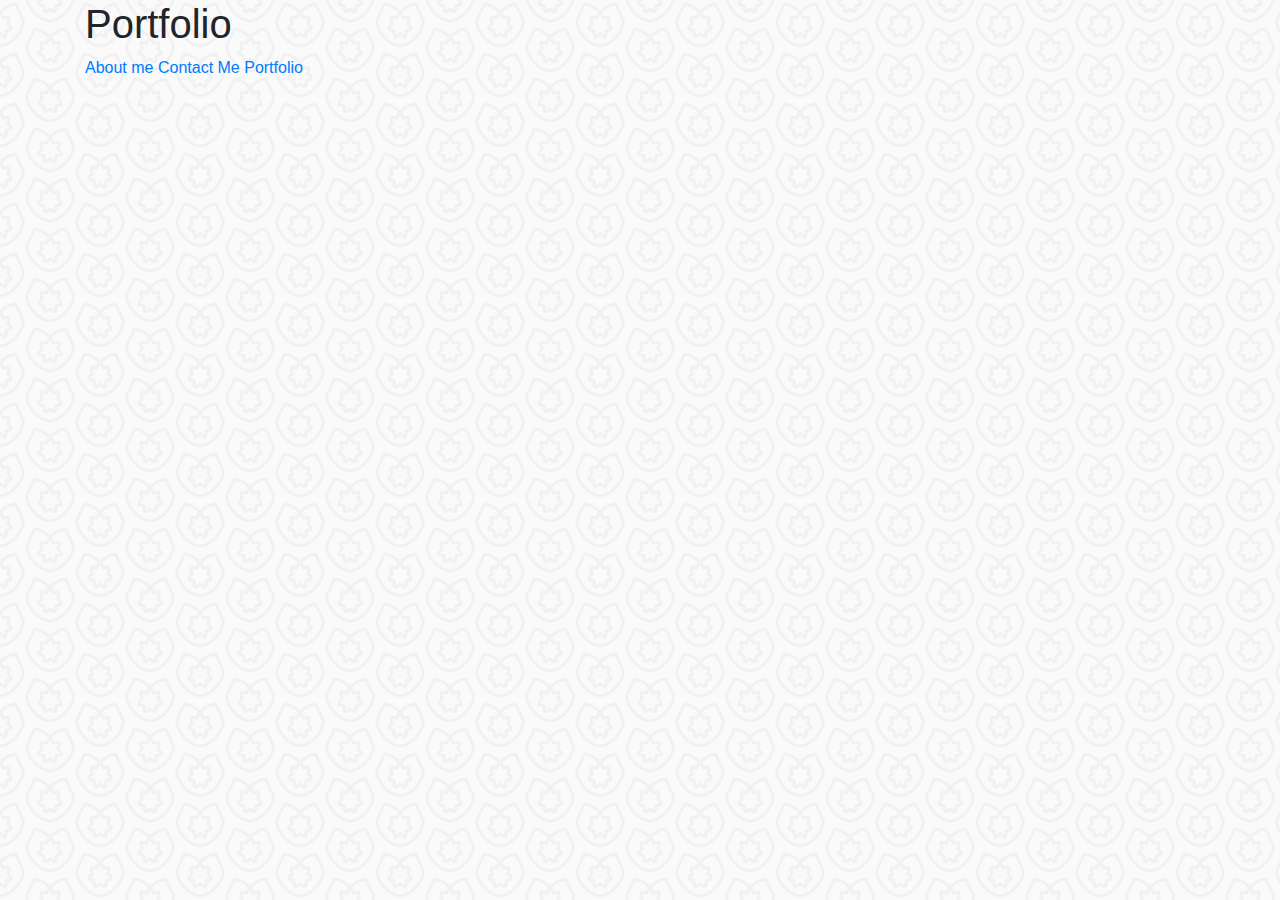
==== bootstrap-portfolio.html @ bca525ef "First push" ====
<!DOCTYPE html>
<html lang="en">
<head>
    <meta charset="UTF-8">
    <meta name="viewport" content="width=device-width, initial-scale=1.0">
    <meta http-equiv="X-UA-Compatible" content="ie=edge">
    <title>Bootstrap-Portfolio</title>
    <link rel="stylesheet" href="https://maxcdn.bootstrapcdn.com/bootstrap/4.0.0/css/bootstrap.min.css" integrity="sha384-Gn5384xqQ1aoWXA+058RXPxPg6fy4IWvTNh0E263XmFcJlSAwiGgFAW/dAiS6JXm" crossorigin="anonymous">
    <link rel="stylesheet" href="Homework2.css" type="text/css">
</head>
<body class="body">
    <div class="container">
        <div class="row">
            <div class="col-3">
                <h1>Portfolio</h1>
                <nav>
                <a href="index-bootstrap.html">About me</a>
                <a href="contactme-bootstrap.htm">Contact Me</a>   
                <a href="bootstrap-portfolio.html">Portfolio</a>
                </nav>
            </div>
        </div>
    </div>

    
</body>
</html>
---- Homework2.css ----
.body{
    background-image: url("lilypads.png")
}
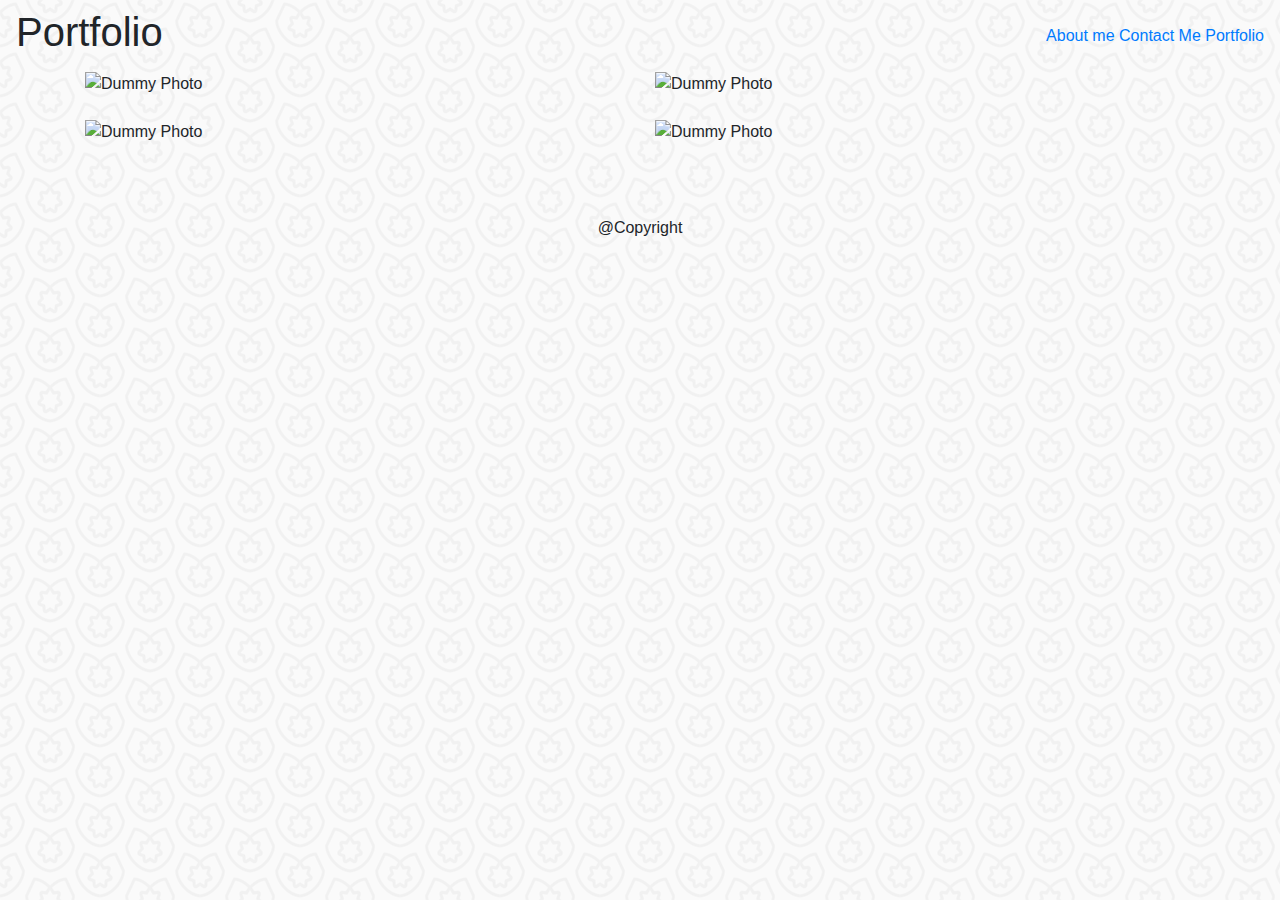
==== commit b4532e30: "made lots of progress over the weekend" ====
--- a/bootstrap-portfolio.html
+++ b/bootstrap-portfolio.html
@@ -1,27 +1,44 @@
 <!DOCTYPE html>
 <html lang="en">
+
 <head>
     <meta charset="UTF-8">
     <meta name="viewport" content="width=device-width, initial-scale=1.0">
     <meta http-equiv="X-UA-Compatible" content="ie=edge">
     <title>Bootstrap-Portfolio</title>
-    <link rel="stylesheet" href="https://maxcdn.bootstrapcdn.com/bootstrap/4.0.0/css/bootstrap.min.css" integrity="sha384-Gn5384xqQ1aoWXA+058RXPxPg6fy4IWvTNh0E263XmFcJlSAwiGgFAW/dAiS6JXm" crossorigin="anonymous">
+    <link rel="stylesheet" href="https://maxcdn.bootstrapcdn.com/bootstrap/4.0.0/css/bootstrap.min.css"
+        integrity="sha384-Gn5384xqQ1aoWXA+058RXPxPg6fy4IWvTNh0E263XmFcJlSAwiGgFAW/dAiS6JXm" crossorigin="anonymous">
     <link rel="stylesheet" href="Homework2.css" type="text/css">
 </head>
+
 <body class="body">
-    <div class="container">
-        <div class="row">
-            <div class="col-3">
-                <h1>Portfolio</h1>
-                <nav>
-                <a href="index-bootstrap.html">About me</a>
-                <a href="contactme-bootstrap.htm">Contact Me</a>   
-                <a href="bootstrap-portfolio.html">Portfolio</a>
-                </nav>
+    <div class="navbar navbar-expand-lg">
+        <h1 class="mr-auto">Portfolio</h1>
+        <nav>
+            <a href="index-bootstrap.html">About me</a>
+            <a href="contactme-bootstrap.htm">Contact Me</a>
+            <a href="bootstrap-portfolio.html">Portfolio</a>
+        </nav>
+
+    </div>
+    <div>
+        <div class="container">
+            <div class="row mt-8">
+                <img class="col-6" src="http://lorempixel.com/400/200" alt="Dummy Photo" class=>
+                <img class="col-6" src="http://lorempixel.com/400/200" alt="Dummy Photo">
+            </div>
+        </div>
+        <div class="container">
+            <div class="row mt-4">
+                <img class="col-6" src="http://lorempixel.com/400/200" alt="Dummy Photo">
+                <img class="col-6" src="http://lorempixel.com/400/200" alt="Dummy Photo">
             </div>
         </div>
     </div>
+    <br>
+    <br>    
+    <br>
+    <footer class="text-center">@Copyright</footer>
+</body>
 
-    
-</body>
 </html>--- a/Homework2.css
+++ b/Homework2.css
@@ -1,3 +1,6 @@
 .body{
     background-image: url("lilypads.png")
 }
+.mytextarea{
+    height: 250px;
+}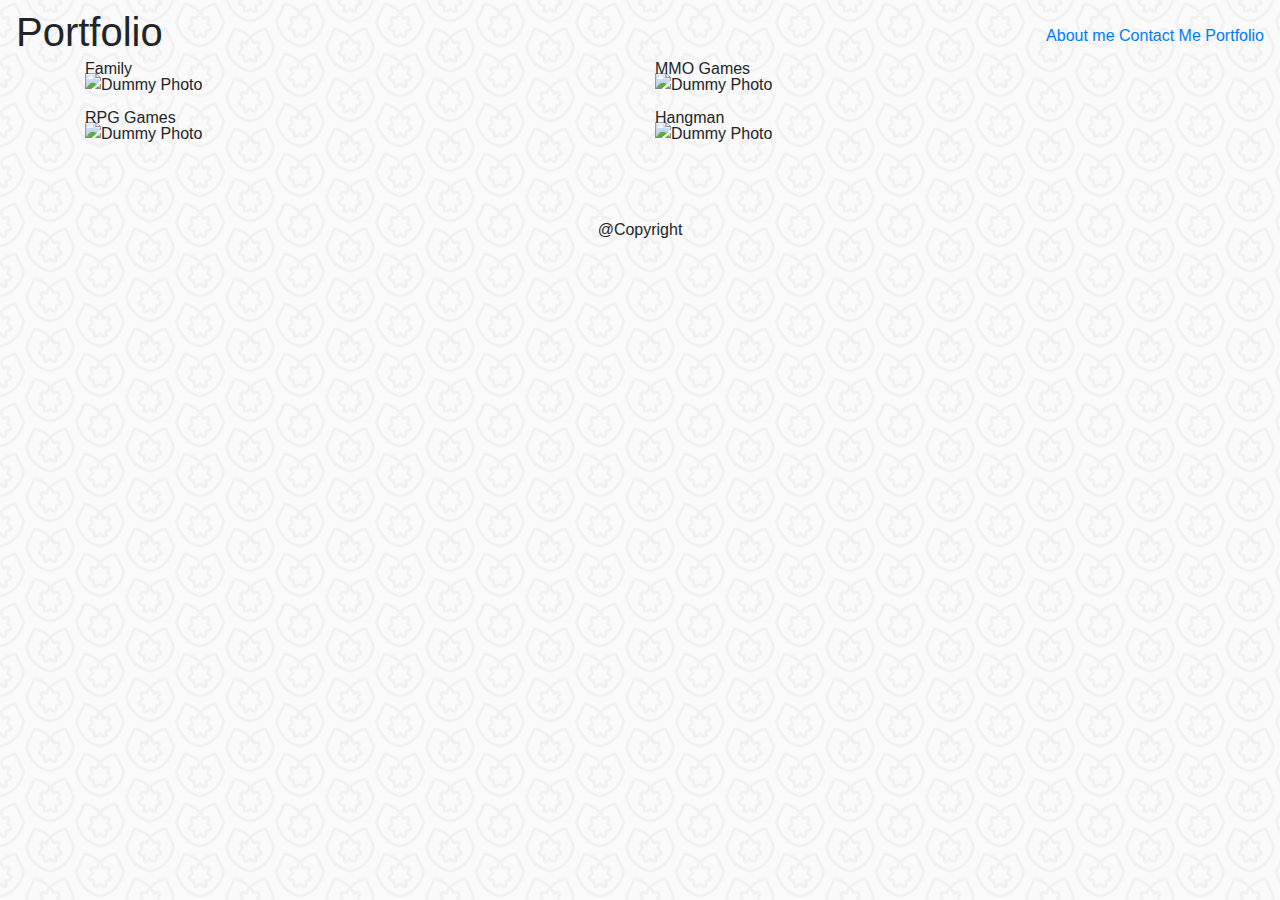
==== commit f341dcfa: "finishing up the layout" ====
--- a/bootstrap-portfolio.html
+++ b/bootstrap-portfolio.html
@@ -17,26 +17,38 @@
         <nav>
             <a href="index-bootstrap.html">About me</a>
             <a href="contactme-bootstrap.htm">Contact Me</a>
-            <a href="bootstrap-portfolio.html">Portfolio</a>
+            <a href="bootstrp-portfolio.html">Portfolio</a>
         </nav>
 
     </div>
-    <div>
+    <div class=>
         <div class="container">
             <div class="row mt-8">
-                <img class="col-6" src="http://lorempixel.com/400/200" alt="Dummy Photo" class=>
-                <img class="col-6" src="http://lorempixel.com/400/200" alt="Dummy Photo">
+                <div class="my-card col-6">
+                    <img src="http://lorempixel.com/400/200" alt="Dummy Photo" class="my-card-image">
+                    <p class="my-card-text">Family</p>
+                </div>
+                <div class="my-card col-6">
+                    <img src="http://lorempixel.com/400/200" alt="Dummy Photo" class="my-card-image">
+                    <p class="my-card-text">MMO Games</p>
+                </div>
             </div>
         </div>
         <div class="container">
             <div class="row mt-4">
-                <img class="col-6" src="http://lorempixel.com/400/200" alt="Dummy Photo">
-                <img class="col-6" src="http://lorempixel.com/400/200" alt="Dummy Photo">
+                <div class="my-card col-6">
+                    <img src="http://lorempixel.com/400/200" alt="Dummy Photo" class="my-card-image">
+                    <p class="my-card-text">RPG Games</p>
+                </div>
+                <div class="my-card col-6">
+                    <img src="http://lorempixel.com/400/200" alt="Dummy Photo" class="my-card-image">
+                    <p class="my-card-text">Hangman</p>
+                </div>
             </div>
         </div>
     </div>
     <br>
-    <br>    
+    <br>
     <br>
     <footer class="text-center">@Copyright</footer>
 </body>
--- a/Homework2.css
+++ b/Homework2.css
@@ -3,4 +3,16 @@
 }
 .mytextarea{
     height: 250px;
+}
+.my-card{
+
+
+}
+.my-card-image{
+
+}
+.my-card-text{
+    position: absolute;
+    bottom: 0;
+
 }